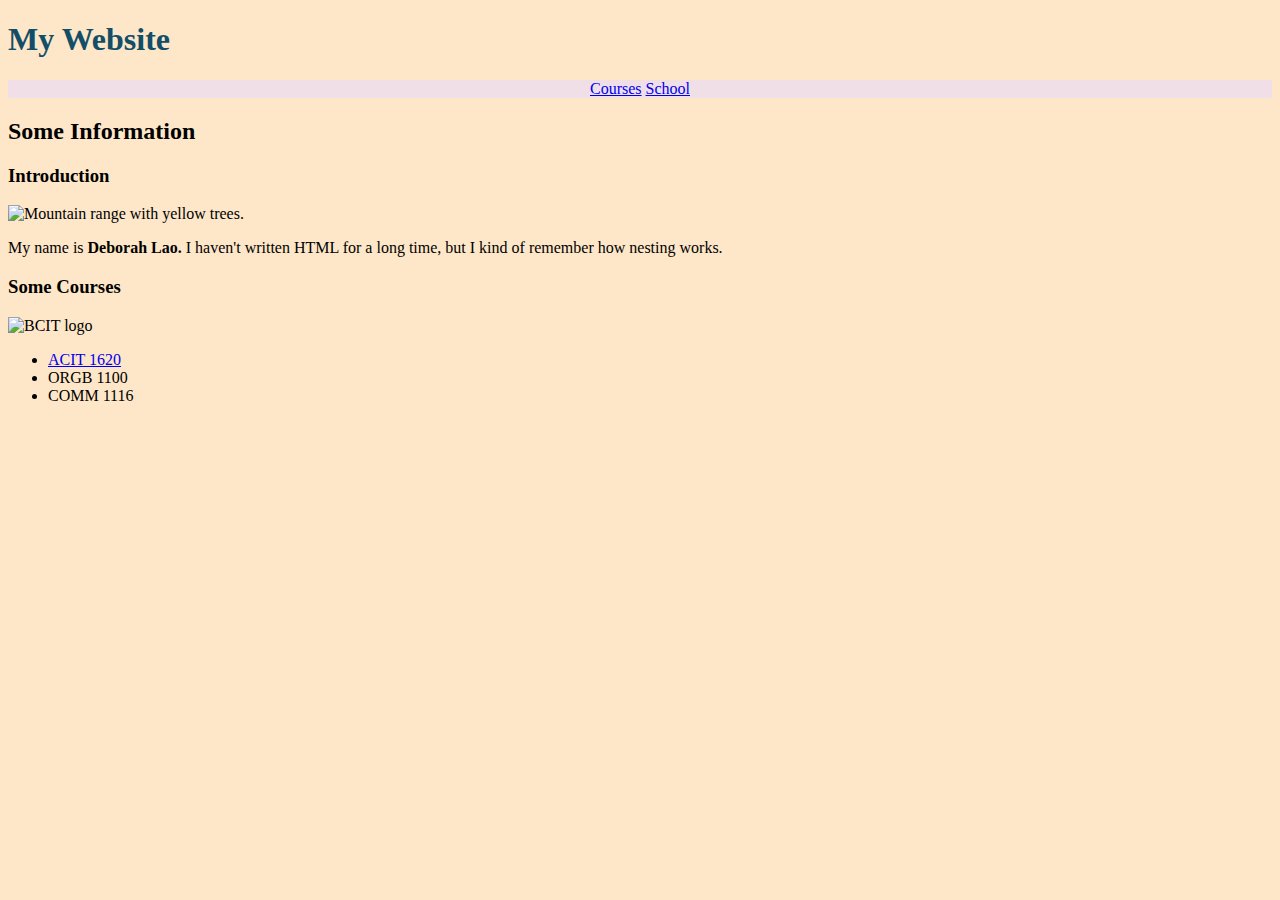
==== index.html @ b2cec9b2 "Index.html: Adds navigation menu to have links to course.html and school.html. stylesheet: styles na" ====
<!DOCTYPE html>
<html lang="en">
  <head>
    <title>Personal Website</title>
    <link rel="stylesheet" href="css/stylesheet.css">
  </head>
  <body>
    <header>
      <h1>My Website</h1>
      <nav class="nav_menu">
        <a href="misc/courses.html">Courses</a>
        <a href="misc/school.html">School</a>
      </nav>
    </header>

    <main>
      <article>
        <h2>Some Information</h2>
        <section>
          <h3>Introduction</h3>
          <p>
            <img
              src="images/my_image.jpg"
              alt="Mountain range with yellow trees."
              width="228"
              height="342"
            >
          </p>
          <p>
            My name is <strong>Deborah Lao.</strong> I haven't written HTML for
            a long time, but I kind of remember how nesting works.
          </p>
        </section>
        <section>
          <h3>Some Courses</h3>
          <img
            src="images/BCIT_logo.png"
            alt="BCIT logo"
            width="150"
            height="136"
          >
          <ul>
            <li>
              <a href="https://www.bcit.ca/outlines/20231089205/">ACIT 1620</a>
            </li>
            <li>ORGB 1100</li>
            <li>COMM 1116</li>
          </ul>
        </section>
      </article>
    </main>
  </body>
</html>
---- css/stylesheet.css ----
body {
    background-color: #FEE7C8;
}

h1 {
    color:#124E68;
}

.nav_menu{
    background-color: #F1DFE8;
    text-align: center;
}
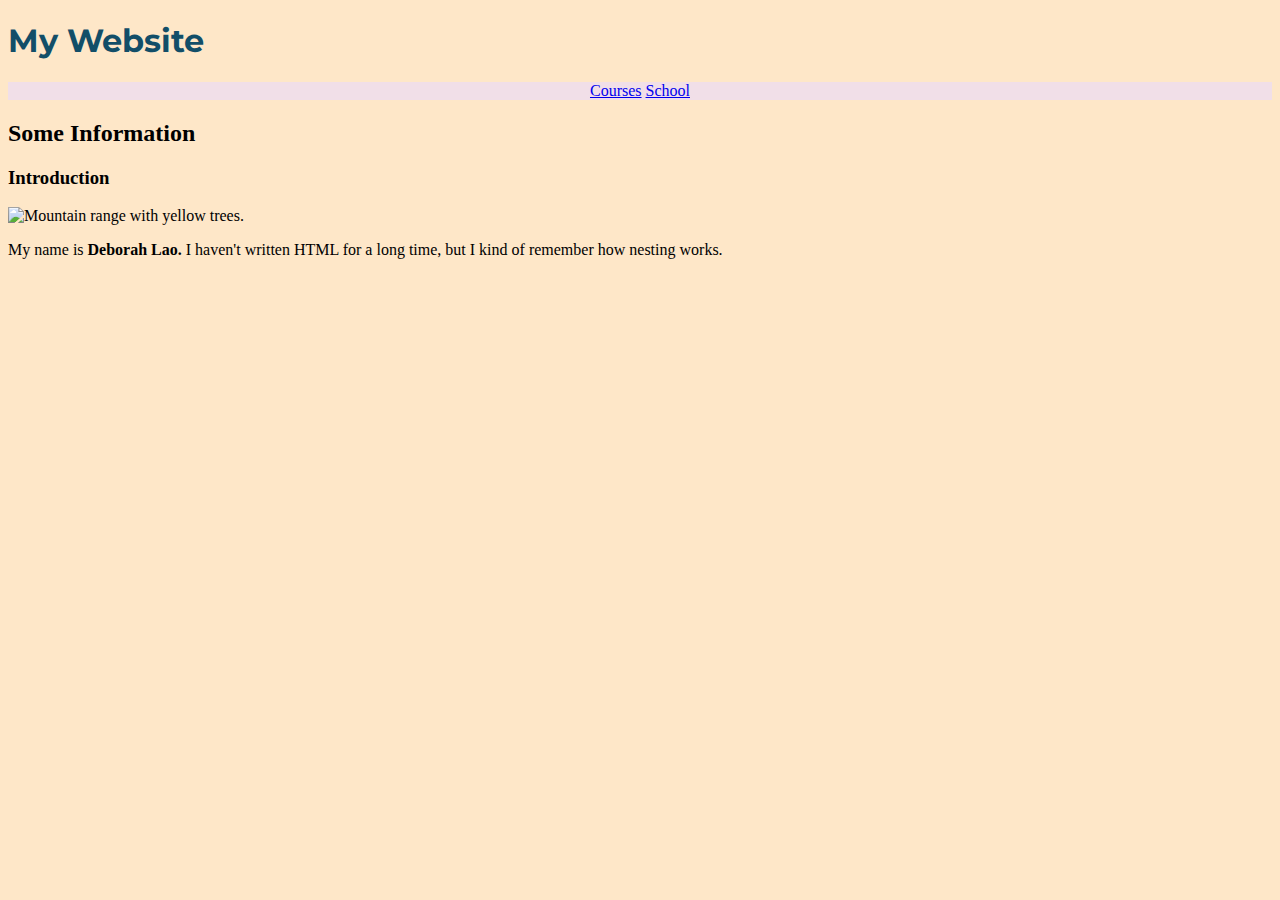
==== commit fa953fcc: "Index.html: Adds links to Google Fonts CSS stylesheet. Adds class attribute to h1 heading. Course.ht" ====
--- a/index.html
+++ b/index.html
@@ -2,11 +2,17 @@
 <html lang="en">
   <head>
     <title>Personal Website</title>
-    <link rel="stylesheet" href="css/stylesheet.css">
+    <link rel="preconnect" href="https://fonts.googleapis.com" >
+    <link rel="preconnect" href="https://fonts.gstatic.com" crossorigin >
+    <link
+      href="https://fonts.googleapis.com/css2?family=Montserrat&display=swap"
+      rel="stylesheet"
+    >
+    <link rel="stylesheet" href="css/stylesheet.css" >
   </head>
   <body>
     <header>
-      <h1>My Website</h1>
+      <h1 class="h1_index">My Website</h1>
       <nav class="nav_menu">
         <a href="misc/courses.html">Courses</a>
         <a href="misc/school.html">School</a>
@@ -16,37 +22,19 @@
     <main>
       <article>
         <h2>Some Information</h2>
-        <section>
-          <h3>Introduction</h3>
-          <p>
-            <img
-              src="images/my_image.jpg"
-              alt="Mountain range with yellow trees."
-              width="228"
-              height="342"
-            >
-          </p>
-          <p>
-            My name is <strong>Deborah Lao.</strong> I haven't written HTML for
-            a long time, but I kind of remember how nesting works.
-          </p>
-        </section>
-        <section>
-          <h3>Some Courses</h3>
+        <h3>Introduction</h3>
+        <p>
           <img
-            src="images/BCIT_logo.png"
-            alt="BCIT logo"
-            width="150"
-            height="136"
-          >
-          <ul>
-            <li>
-              <a href="https://www.bcit.ca/outlines/20231089205/">ACIT 1620</a>
-            </li>
-            <li>ORGB 1100</li>
-            <li>COMM 1116</li>
-          </ul>
-        </section>
+            src="images/my_image.jpg"
+            alt="Mountain range with yellow trees."
+            width="228"
+            height="342"
+          />
+        </p>
+        <p>
+          My name is <strong>Deborah Lao.</strong> I haven't written HTML for a
+          long time, but I kind of remember how nesting works.
+        </p>
       </article>
     </main>
   </body>
--- a/css/stylesheet.css
+++ b/css/stylesheet.css
@@ -9,4 +9,9 @@
 .nav_menu{
     background-color: #F1DFE8;
     text-align: center;
-}+}
+
+.h1_index{
+    font-family:Montserrat, sans-serif;
+}
+    
